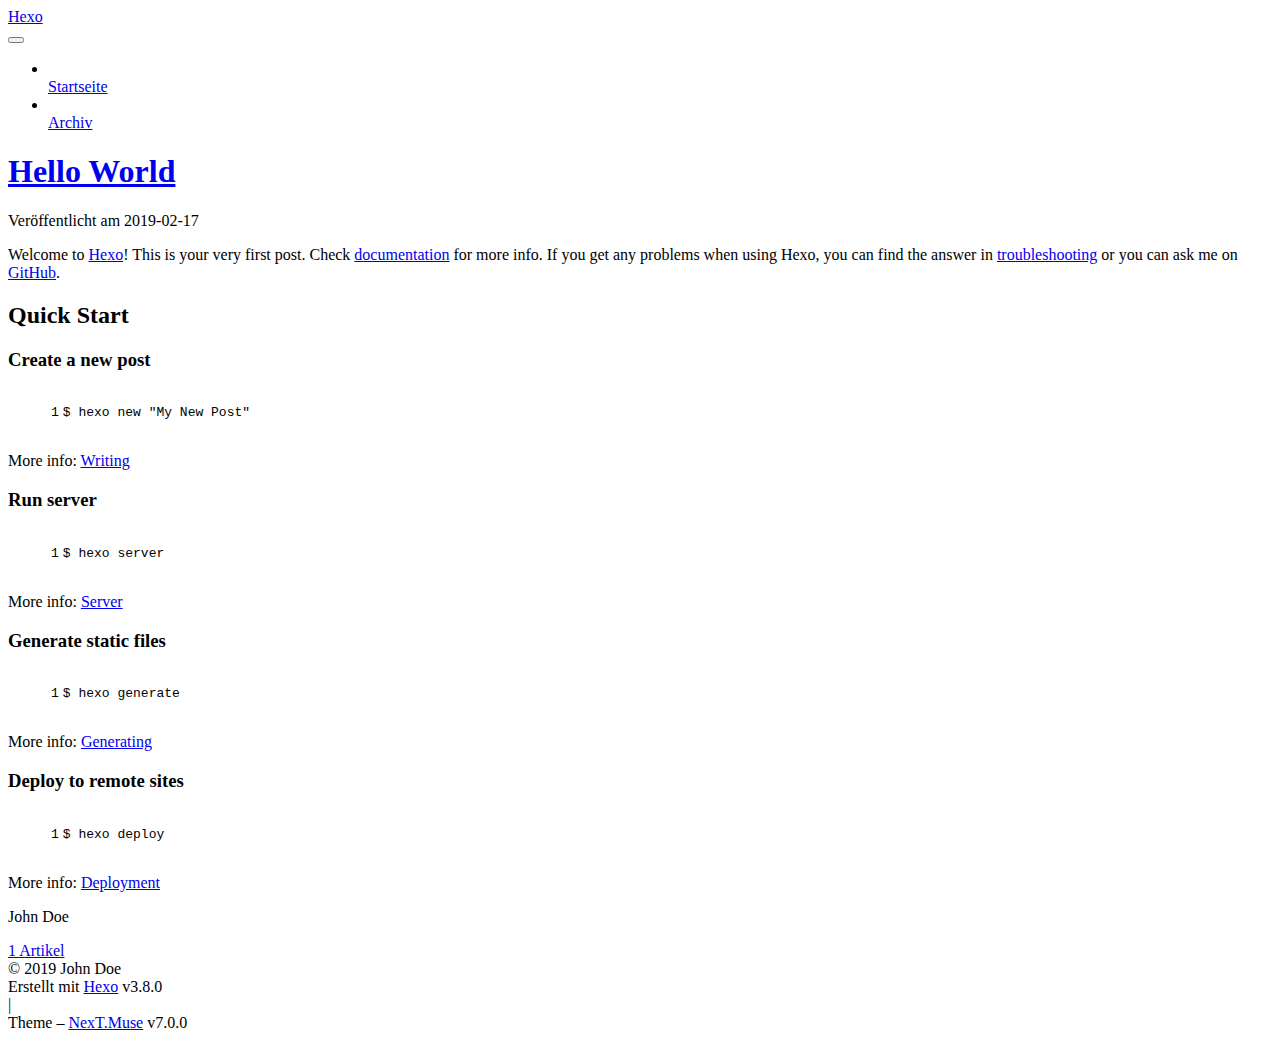
==== index.html @ 73f76ccf "Site updated: 2019-02-17 19:51:13" ====
<!DOCTYPE html>












  


<html class="theme-next muse use-motion" lang>
<head><meta name="generator" content="Hexo 3.8.0">
  <meta charset="UTF-8">
<meta http-equiv="X-UA-Compatible" content="IE=edge">
<meta name="viewport" content="width=device-width, initial-scale=1, maximum-scale=2">
<meta name="theme-color" content="#222">


























<link rel="stylesheet" href="hexosite/lib/font-awesome/css/font-awesome.min.css?v=4.6.2">

<link rel="stylesheet" href="hexosite/css/main.css?v=7.0.0">


  <link rel="apple-touch-icon" sizes="180x180" href="hexosite/images/apple-touch-icon-next.png?v=7.0.0">


  <link rel="icon" type="image/png" sizes="32x32" href="hexosite/images/favicon-32x32-next.png?v=7.0.0">


  <link rel="icon" type="image/png" sizes="16x16" href="hexosite/images/favicon-16x16-next.png?v=7.0.0">


  <link rel="mask-icon" href="hexosite/images/logo.svg?v=7.0.0" color="#222">







<script id="hexo.configurations">
  var NexT = window.NexT || {};
  var CONFIG = {
    root: 'hexosite/',
    scheme: 'Muse',
    version: '7.0.0',
    sidebar: {"position":"left","display":"post","offset":12,"b2t":false,"scrollpercent":false,"onmobile":false},
    fancybox: false,
    fastclick: false,
    lazyload: false,
    tabs: true,
    motion: {"enable":true,"async":false,"transition":{"post_block":"fadeIn","post_header":"slideDownIn","post_body":"slideDownIn","coll_header":"slideLeftIn","sidebar":"slideUpIn"}},
    algolia: {
      applicationID: '',
      apiKey: '',
      indexName: '',
      hits: {"per_page":10},
      labels: {"input_placeholder":"Search for Posts","hits_empty":"We didn't find any results for the search: ${query}","hits_stats":"${hits} results found in ${time} ms"}
    }
  };
</script>


  




  <meta property="og:type" content="website">
<meta property="og:title" content="Hexo">
<meta property="og:url" content="https://nobokazeri.github.io/hexosite/index.html">
<meta property="og:site_name" content="Hexo">
<meta property="og:locale" content="default">
<meta name="twitter:card" content="summary">
<meta name="twitter:title" content="Hexo">






  <link rel="canonical" href="https://nobokazeri.github.io/hexosite/">



<script id="page.configurations">
  CONFIG.page = {
    sidebar: "",
  };
</script>

  <title>Hexo</title>
  












  <noscript>
  <style>
  .use-motion .motion-element,
  .use-motion .brand,
  .use-motion .menu-item,
  .sidebar-inner,
  .use-motion .post-block,
  .use-motion .pagination,
  .use-motion .comments,
  .use-motion .post-header,
  .use-motion .post-body,
  .use-motion .collection-title { opacity: initial; }

  .use-motion .logo,
  .use-motion .site-title,
  .use-motion .site-subtitle {
    opacity: initial;
    top: initial;
  }

  .use-motion .logo-line-before i { left: initial; }
  .use-motion .logo-line-after i { right: initial; }
  </style>
</noscript>

</head>

<body itemscope itemtype="http://schema.org/WebPage" lang="default">

  
  
    
  

  <div class="container sidebar-position-left 
  page-home">
    <div class="headband"></div>

    <header id="header" class="header" itemscope itemtype="http://schema.org/WPHeader">
      <div class="header-inner"><div class="site-brand-wrapper">
  <div class="site-meta">
    

    <div class="custom-logo-site-title">
      <a href="hexosite/" class="brand" rel="start">
        <span class="logo-line-before"><i></i></span>
        <span class="site-title">Hexo</span>
        <span class="logo-line-after"><i></i></span>
      </a>
    </div>
    
    
  </div>

  <div class="site-nav-toggle">
    <button aria-label="Toggle navigation bar">
      <span class="btn-bar"></span>
      <span class="btn-bar"></span>
      <span class="btn-bar"></span>
    </button>
  </div>
</div>



<nav class="site-nav">
  
    <ul id="menu" class="menu">
      
        
        
        
          
          <li class="menu-item menu-item-home">

    
    
    
      
    

    

    <a href="hexosite/" rel="section"><i class="menu-item-icon fa fa-fw fa-home"></i> <br>Startseite</a>

  </li>
        
        
        
          
          <li class="menu-item menu-item-archives">

    
    
    
      
    

    

    <a href="hexosite/archives/" rel="section"><i class="menu-item-icon fa fa-fw fa-archive"></i> <br>Archiv</a>

  </li>

      
      
    </ul>
  

  
    

  

  
</nav>



  



</div>
    </header>

    


    <main id="main" class="main">
      <div class="main-inner">
        <div class="content-wrap">
          
          <div id="content" class="content">
            
  <section id="posts" class="posts-expand">
    
      

  

  
  
  

  

  <article class="post post-type-normal" itemscope itemtype="http://schema.org/Article">
  
  
  
  <div class="post-block">
    <link itemprop="mainEntityOfPage" href="https://nobokazeri.github.io/hexositehexosite/2019/02/17/hello-world/">

    <span hidden itemprop="author" itemscope itemtype="http://schema.org/Person">
      <meta itemprop="name" content="John Doe">
      <meta itemprop="description" content>
      <meta itemprop="image" content="hexosite/images/avatar.gif">
    </span>

    <span hidden itemprop="publisher" itemscope itemtype="http://schema.org/Organization">
      <meta itemprop="name" content="Hexo">
    </span>

    
      <header class="post-header">

        
        
          <h1 class="post-title" itemprop="name headline">
                
                
                <a href="hexosite/2019/02/17/hello-world/" class="post-title-link" itemprop="url">Hello World</a>
              
            
          </h1>
        

        <div class="post-meta">
          <span class="post-time">

            
            
            

            
              <span class="post-meta-item-icon">
                <i class="fa fa-calendar-o"></i>
              </span>
              
                <span class="post-meta-item-text">Veröffentlicht am</span>
              

              
                
              

              <time title="Post created: 2019-02-17 19:37:00 / Updated at: 13:21:10" itemprop="dateCreated datePublished" datetime="2019-02-17T19:37:00+09:00">2019-02-17</time>
            

            
              

              
            
          </span>

          

          
            
            
          

          
          

          

          

          

        </div>
      </header>
    

    
    
    
    <div class="post-body" itemprop="articleBody">

      
      

      
        
          
            <p>Welcome to <a href="https://hexo.io/" target="_blank" rel="noopener">Hexo</a>! This is your very first post. Check <a href="https://hexo.io/docs/" target="_blank" rel="noopener">documentation</a> for more info. If you get any problems when using Hexo, you can find the answer in <a href="https://hexo.io/docs/troubleshooting.html" target="_blank" rel="noopener">troubleshooting</a> or you can ask me on <a href="https://github.com/hexojs/hexo/issues" target="_blank" rel="noopener">GitHub</a>.</p>
<h2 id="Quick-Start"><a href="#Quick-Start" class="headerlink" title="Quick Start"></a>Quick Start</h2><h3 id="Create-a-new-post"><a href="#Create-a-new-post" class="headerlink" title="Create a new post"></a>Create a new post</h3><figure class="highlight bash"><table><tr><td class="gutter"><pre><span class="line">1</span><br></pre></td><td class="code"><pre><span class="line">$ hexo new <span class="string">"My New Post"</span></span><br></pre></td></tr></table></figure>
<p>More info: <a href="https://hexo.io/docs/writing.html" target="_blank" rel="noopener">Writing</a></p>
<h3 id="Run-server"><a href="#Run-server" class="headerlink" title="Run server"></a>Run server</h3><figure class="highlight bash"><table><tr><td class="gutter"><pre><span class="line">1</span><br></pre></td><td class="code"><pre><span class="line">$ hexo server</span><br></pre></td></tr></table></figure>
<p>More info: <a href="https://hexo.io/docs/server.html" target="_blank" rel="noopener">Server</a></p>
<h3 id="Generate-static-files"><a href="#Generate-static-files" class="headerlink" title="Generate static files"></a>Generate static files</h3><figure class="highlight bash"><table><tr><td class="gutter"><pre><span class="line">1</span><br></pre></td><td class="code"><pre><span class="line">$ hexo generate</span><br></pre></td></tr></table></figure>
<p>More info: <a href="https://hexo.io/docs/generating.html" target="_blank" rel="noopener">Generating</a></p>
<h3 id="Deploy-to-remote-sites"><a href="#Deploy-to-remote-sites" class="headerlink" title="Deploy to remote sites"></a>Deploy to remote sites</h3><figure class="highlight bash"><table><tr><td class="gutter"><pre><span class="line">1</span><br></pre></td><td class="code"><pre><span class="line">$ hexo deploy</span><br></pre></td></tr></table></figure>
<p>More info: <a href="https://hexo.io/docs/deployment.html" target="_blank" rel="noopener">Deployment</a></p>

          
        
      
    </div>

    

    
    
    

    

    
      
    
    

    

    <footer class="post-footer">
      

      

      

      
      
        <div class="post-eof"></div>
      
    </footer>
  </div>
  
  
  
  </article>


    
  </section>

  


          </div>
          

        </div>
        
          
  
  <div class="sidebar-toggle">
    <div class="sidebar-toggle-line-wrap">
      <span class="sidebar-toggle-line sidebar-toggle-line-first"></span>
      <span class="sidebar-toggle-line sidebar-toggle-line-middle"></span>
      <span class="sidebar-toggle-line sidebar-toggle-line-last"></span>
    </div>
  </div>

  <aside id="sidebar" class="sidebar">
    
    <div class="sidebar-inner">

      

      

      <div class="site-overview-wrap sidebar-panel sidebar-panel-active">
        <div class="site-overview">
          <div class="site-author motion-element" itemprop="author" itemscope itemtype="http://schema.org/Person">
            
              <p class="site-author-name" itemprop="name">John Doe</p>
              <p class="site-description motion-element" itemprop="description"></p>
          </div>

          
            <nav class="site-state motion-element">
              
                <div class="site-state-item site-state-posts">
                
                  <a href="hexosite/archives/">
                
                    <span class="site-state-item-count">1</span>
                    <span class="site-state-item-name">Artikel</span>
                  </a>
                </div>
              

              

              
            </nav>
          

          

          

          

          
          

          
            
          
          

        </div>
      </div>

      

      

    </div>
  </aside>


        
      </div>
    </main>

    <footer id="footer" class="footer">
      <div class="footer-inner">
        <div class="copyright">&copy; <span itemprop="copyrightYear">2019</span>
  <span class="with-love" id="animate">
    <i class="fa fa-user"></i>
  </span>
  <span class="author" itemprop="copyrightHolder">John Doe</span>

  

  
</div>


  <div class="powered-by">Erstellt mit  <a href="https://hexo.io" class="theme-link" rel="noopener" target="_blank">Hexo</a> v3.8.0</div>



  <span class="post-meta-divider">|</span>



  <div class="theme-info">Theme – <a href="https://theme-next.org" class="theme-link" rel="noopener" target="_blank">NexT.Muse</a> v7.0.0</div>




        








        
      </div>
    </footer>

    
      <div class="back-to-top">
        <i class="fa fa-arrow-up"></i>
        
      </div>
    

    

    

    
  </div>

  

<script>
  if (Object.prototype.toString.call(window.Promise) !== '[object Function]') {
    window.Promise = null;
  }
</script>


























  
  <script src="hexosite/lib/jquery/index.js?v=2.1.3"></script>

  
  <script src="hexosite/lib/velocity/velocity.min.js?v=1.2.1"></script>

  
  <script src="hexosite/lib/velocity/velocity.ui.min.js?v=1.2.1"></script>


  


  <script src="hexosite/js/src/utils.js?v=7.0.0"></script>

  <script src="hexosite/js/src/motion.js?v=7.0.0"></script>



  
  


  <script src="hexosite/js/src/schemes/muse.js?v=7.0.0"></script>



  

  


  <script src="hexosite/js/src/bootstrap.js?v=7.0.0"></script>



  



  




  

  

  

  

  

  

  

  

  

  

  

  

  

</body>
</html>
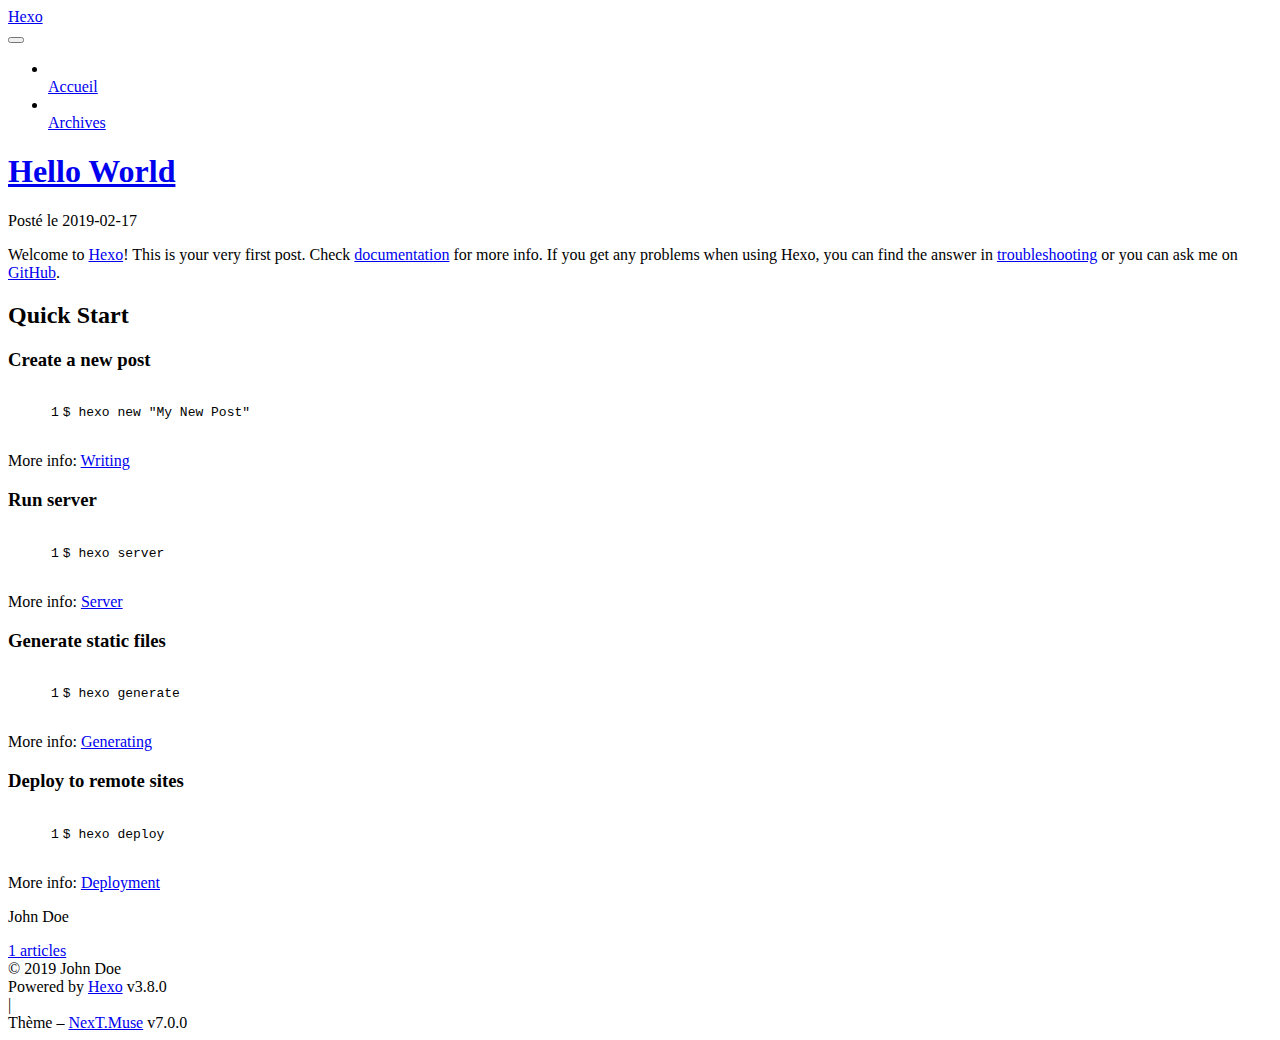
==== commit 784111bd: "Site updated: 2019-02-17 19:58:59" ====
--- a/index.html
+++ b/index.html
@@ -46,21 +46,21 @@
 
 
 
-<link rel="stylesheet" href="hexosite/lib/font-awesome/css/font-awesome.min.css?v=4.6.2">
-
-<link rel="stylesheet" href="hexosite/css/main.css?v=7.0.0">
-
-
-  <link rel="apple-touch-icon" sizes="180x180" href="hexosite/images/apple-touch-icon-next.png?v=7.0.0">
-
-
-  <link rel="icon" type="image/png" sizes="32x32" href="hexosite/images/favicon-32x32-next.png?v=7.0.0">
-
-
-  <link rel="icon" type="image/png" sizes="16x16" href="hexosite/images/favicon-16x16-next.png?v=7.0.0">
-
-
-  <link rel="mask-icon" href="hexosite/images/logo.svg?v=7.0.0" color="#222">
+<link rel="stylesheet" href="/hexosite/lib/font-awesome/css/font-awesome.min.css?v=4.6.2">
+
+<link rel="stylesheet" href="/hexosite/css/main.css?v=7.0.0">
+
+
+  <link rel="apple-touch-icon" sizes="180x180" href="/hexosite/images/apple-touch-icon-next.png?v=7.0.0">
+
+
+  <link rel="icon" type="image/png" sizes="32x32" href="/hexosite/images/favicon-32x32-next.png?v=7.0.0">
+
+
+  <link rel="icon" type="image/png" sizes="16x16" href="/hexosite/images/favicon-16x16-next.png?v=7.0.0">
+
+
+  <link rel="mask-icon" href="/hexosite/images/logo.svg?v=7.0.0" color="#222">
 
 
 
@@ -71,7 +71,7 @@
 <script id="hexo.configurations">
   var NexT = window.NexT || {};
   var CONFIG = {
-    root: 'hexosite/',
+    root: '/hexosite/',
     scheme: 'Muse',
     version: '7.0.0',
     sidebar: {"position":"left","display":"post","offset":12,"b2t":false,"scrollpercent":false,"onmobile":false},
@@ -177,7 +177,7 @@
     
 
     <div class="custom-logo-site-title">
-      <a href="hexosite/" class="brand" rel="start">
+      <a href="/hexosite/" class="brand" rel="start">
         <span class="logo-line-before"><i></i></span>
         <span class="site-title">Hexo</span>
         <span class="logo-line-after"><i></i></span>
@@ -216,7 +216,7 @@
 
     
 
-    <a href="hexosite/" rel="section"><i class="menu-item-icon fa fa-fw fa-home"></i> <br>Startseite</a>
+    <a href="/hexosite/" rel="section"><i class="menu-item-icon fa fa-fw fa-home"></i> <br>Accueil</a>
 
   </li>
         
@@ -233,7 +233,7 @@
 
     
 
-    <a href="hexosite/archives/" rel="section"><i class="menu-item-icon fa fa-fw fa-archive"></i> <br>Archiv</a>
+    <a href="/hexosite/archives/" rel="section"><i class="menu-item-icon fa fa-fw fa-archive"></i> <br>Archives</a>
 
   </li>
 
@@ -285,12 +285,12 @@
   
   
   <div class="post-block">
-    <link itemprop="mainEntityOfPage" href="https://nobokazeri.github.io/hexositehexosite/2019/02/17/hello-world/">
+    <link itemprop="mainEntityOfPage" href="https://nobokazeri.github.io/hexosite/hexosite/2019/02/17/hello-world/">
 
     <span hidden itemprop="author" itemscope itemtype="http://schema.org/Person">
       <meta itemprop="name" content="John Doe">
       <meta itemprop="description" content>
-      <meta itemprop="image" content="hexosite/images/avatar.gif">
+      <meta itemprop="image" content="/hexosite/images/avatar.gif">
     </span>
 
     <span hidden itemprop="publisher" itemscope itemtype="http://schema.org/Organization">
@@ -305,7 +305,7 @@
           <h1 class="post-title" itemprop="name headline">
                 
                 
-                <a href="hexosite/2019/02/17/hello-world/" class="post-title-link" itemprop="url">Hello World</a>
+                <a href="/hexosite/2019/02/17/hello-world/" class="post-title-link" itemprop="url">Hello World</a>
               
             
           </h1>
@@ -323,7 +323,7 @@
                 <i class="fa fa-calendar-o"></i>
               </span>
               
-                <span class="post-meta-item-text">Veröffentlicht am</span>
+                <span class="post-meta-item-text">Posté le</span>
               
 
               
@@ -462,10 +462,10 @@
               
                 <div class="site-state-item site-state-posts">
                 
-                  <a href="hexosite/archives/">
+                  <a href="/hexosite/archives/">
                 
                     <span class="site-state-item-count">1</span>
-                    <span class="site-state-item-name">Artikel</span>
+                    <span class="site-state-item-name">articles</span>
                   </a>
                 </div>
               
@@ -519,7 +519,7 @@
 </div>
 
 
-  <div class="powered-by">Erstellt mit  <a href="https://hexo.io" class="theme-link" rel="noopener" target="_blank">Hexo</a> v3.8.0</div>
+  <div class="powered-by">Powered by <a href="https://hexo.io" class="theme-link" rel="noopener" target="_blank">Hexo</a> v3.8.0</div>
 
 
 
@@ -527,7 +527,7 @@
 
 
 
-  <div class="theme-info">Theme – <a href="https://theme-next.org" class="theme-link" rel="noopener" target="_blank">NexT.Muse</a> v7.0.0</div>
+  <div class="theme-info">Thème – <a href="https://theme-next.org" class="theme-link" rel="noopener" target="_blank">NexT.Muse</a> v7.0.0</div>
 
 
 
@@ -593,38 +593,38 @@
 
 
   
-  <script src="hexosite/lib/jquery/index.js?v=2.1.3"></script>
-
-  
-  <script src="hexosite/lib/velocity/velocity.min.js?v=1.2.1"></script>
-
-  
-  <script src="hexosite/lib/velocity/velocity.ui.min.js?v=1.2.1"></script>
-
-
-  
-
-
-  <script src="hexosite/js/src/utils.js?v=7.0.0"></script>
-
-  <script src="hexosite/js/src/motion.js?v=7.0.0"></script>
-
-
-
-  
-  
-
-
-  <script src="hexosite/js/src/schemes/muse.js?v=7.0.0"></script>
-
-
-
-  
-
-  
-
-
-  <script src="hexosite/js/src/bootstrap.js?v=7.0.0"></script>
+  <script src="/hexosite/lib/jquery/index.js?v=2.1.3"></script>
+
+  
+  <script src="/hexosite/lib/velocity/velocity.min.js?v=1.2.1"></script>
+
+  
+  <script src="/hexosite/lib/velocity/velocity.ui.min.js?v=1.2.1"></script>
+
+
+  
+
+
+  <script src="/hexosite/js/src/utils.js?v=7.0.0"></script>
+
+  <script src="/hexosite/js/src/motion.js?v=7.0.0"></script>
+
+
+
+  
+  
+
+
+  <script src="/hexosite/js/src/schemes/muse.js?v=7.0.0"></script>
+
+
+
+  
+
+  
+
+
+  <script src="/hexosite/js/src/bootstrap.js?v=7.0.0"></script>
 
 
 
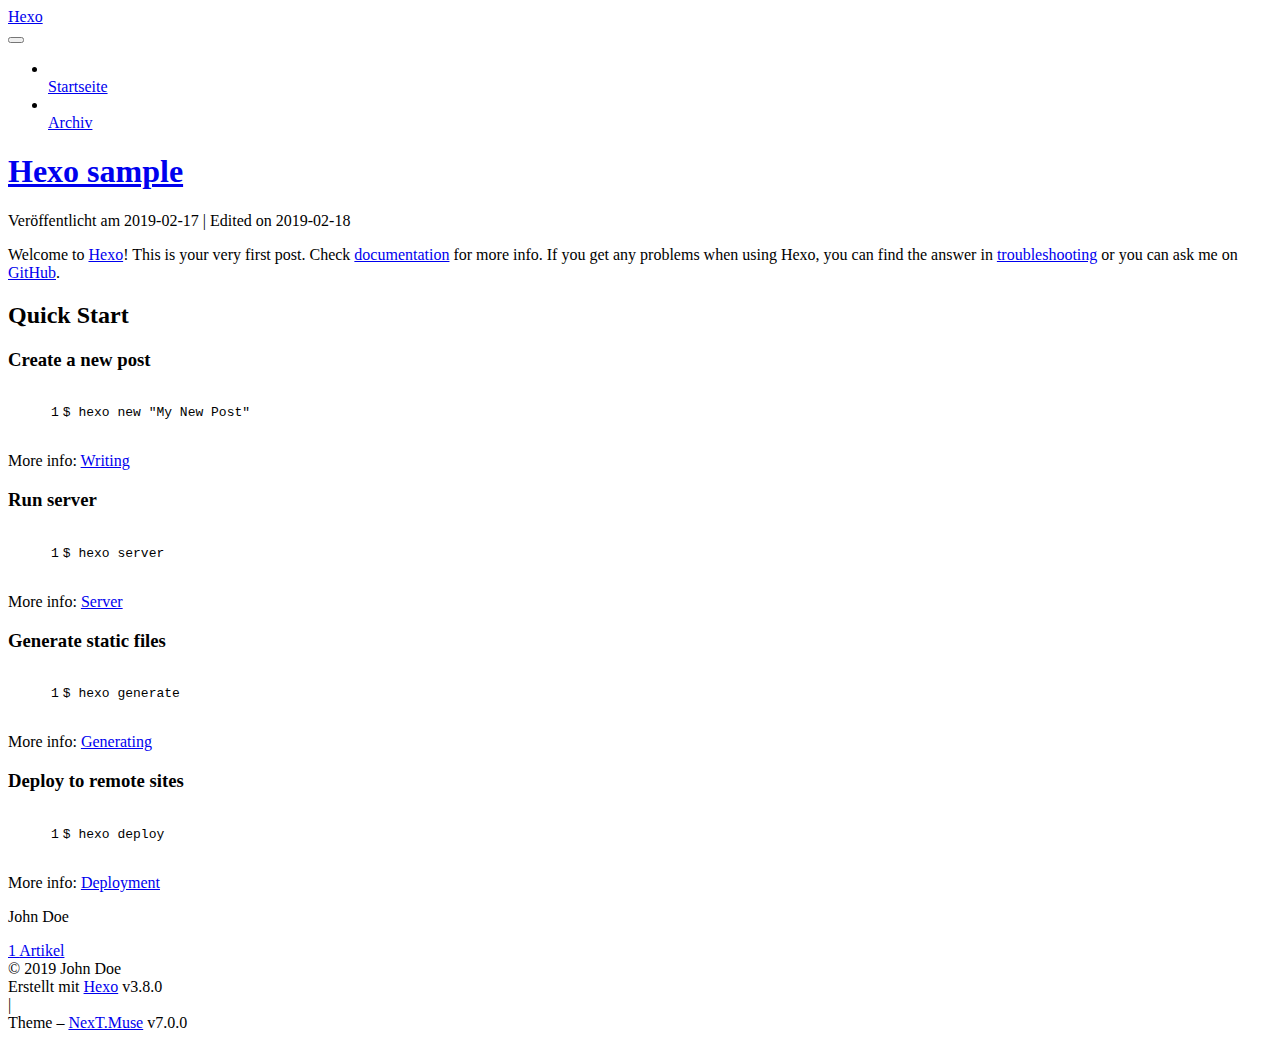
==== commit ae89c11e: "Site updated: 2019-02-18 00:08:19" ====
--- a/index.html
+++ b/index.html
@@ -216,7 +216,7 @@
 
     
 
-    <a href="/hexosite/" rel="section"><i class="menu-item-icon fa fa-fw fa-home"></i> <br>Accueil</a>
+    <a href="/hexosite/" rel="section"><i class="menu-item-icon fa fa-fw fa-home"></i> <br>Startseite</a>
 
   </li>
         
@@ -233,7 +233,7 @@
 
     
 
-    <a href="/hexosite/archives/" rel="section"><i class="menu-item-icon fa fa-fw fa-archive"></i> <br>Archives</a>
+    <a href="/hexosite/archives/" rel="section"><i class="menu-item-icon fa fa-fw fa-archive"></i> <br>Archiv</a>
 
   </li>
 
@@ -305,7 +305,7 @@
           <h1 class="post-title" itemprop="name headline">
                 
                 
-                <a href="/hexosite/2019/02/17/hello-world/" class="post-title-link" itemprop="url">Hello World</a>
+                <a href="/hexosite/2019/02/17/hello-world/" class="post-title-link" itemprop="url">Hexo sample</a>
               
             
           </h1>
@@ -323,19 +323,31 @@
                 <i class="fa fa-calendar-o"></i>
               </span>
               
-                <span class="post-meta-item-text">Posté le</span>
-              
-
-              
-                
-              
-
-              <time title="Post created: 2019-02-17 19:37:00 / Updated at: 13:21:10" itemprop="dateCreated datePublished" datetime="2019-02-17T19:37:00+09:00">2019-02-17</time>
-            
-
-            
-              
-
+                <span class="post-meta-item-text">Veröffentlicht am</span>
+              
+
+              
+                
+              
+
+              <time title="Post created: 2019-02-17 19:37:00" itemprop="dateCreated datePublished" datetime="2019-02-17T19:37:00+09:00">2019-02-17</time>
+            
+
+            
+              
+
+              
+                
+                <span class="post-meta-divider">|</span>
+                
+
+                <span class="post-meta-item-icon">
+                  <i class="fa fa-calendar-check-o"></i>
+                </span>
+                
+                  <span class="post-meta-item-text">Edited on</span>
+                
+                <time title="Updated at: 2019-02-18 00:08:07" itemprop="dateModified" datetime="2019-02-18T00:08:07+09:00">2019-02-18</time>
               
             
           </span>
@@ -465,7 +477,7 @@
                   <a href="/hexosite/archives/">
                 
                     <span class="site-state-item-count">1</span>
-                    <span class="site-state-item-name">articles</span>
+                    <span class="site-state-item-name">Artikel</span>
                   </a>
                 </div>
               
@@ -519,7 +531,7 @@
 </div>
 
 
-  <div class="powered-by">Powered by <a href="https://hexo.io" class="theme-link" rel="noopener" target="_blank">Hexo</a> v3.8.0</div>
+  <div class="powered-by">Erstellt mit  <a href="https://hexo.io" class="theme-link" rel="noopener" target="_blank">Hexo</a> v3.8.0</div>
 
 
 
@@ -527,7 +539,7 @@
 
 
 
-  <div class="theme-info">Thème – <a href="https://theme-next.org" class="theme-link" rel="noopener" target="_blank">NexT.Muse</a> v7.0.0</div>
+  <div class="theme-info">Theme – <a href="https://theme-next.org" class="theme-link" rel="noopener" target="_blank">NexT.Muse</a> v7.0.0</div>
 
 
 
